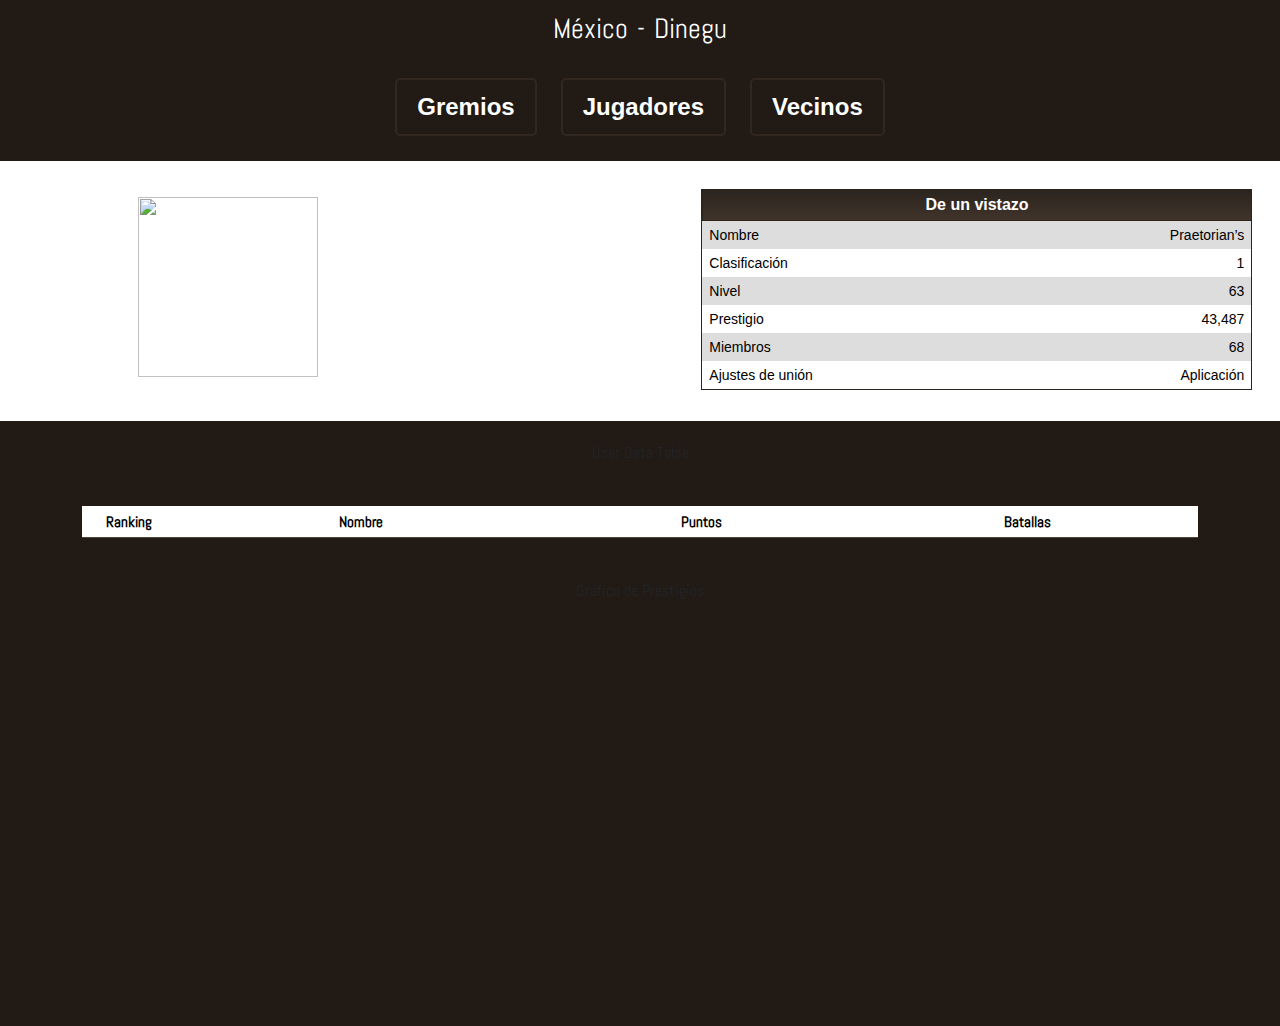
==== guild-details.html @ 0206d697 "gremios e inicio updated" ====
<!DOCTYPE html>
<html lang="en">
<head>
    <meta charset="UTF-8">
    <meta name="viewport" content="width=device-width, initial-scale=1.0">
    <title>User Data Table</title>
    <link rel="stylesheet" href="assets/bootstrap.min.css">
    <link rel="stylesheet" href="styles.css">
    <link rel="preconnect" href="https://fonts.googleapis.com">
    <script src="https://cdn.jsdelivr.net/npm/chart.js"></script>
<link rel="preconnect" href="https://fonts.gstatic.com" crossorigin>
<link href="https://fonts.googleapis.com/css2?family=Abel&display=swap" rel="stylesheet">
    <link href="https://fonts.googleapis.com/css2?family=Roboto:wght@400;500;700&display=swap" rel="stylesheet">
</head>
<body>
    <div class="wrap">
        <div class="content">
            <p class="contentHeading">México - Dinegu</p>
            <div class="bigbtnContainer">
                <a class="bigbtn" href="guilds.html">Gremios</a>                        
                <a class="bigbtn" href="players.html">Jugadores</a> 
                <a class="bigbtn" href="neighboors.html">Vecinos</a> 
            </div>
        </div>
    </div>  
    <div class="cellContainer rdMarkUpBox">
        <div class="floatLeft centered">
            <div class="playerContent">
                <img src="//cdn.forge-db.com/images/guild_flags/flag_3.jpg" height="180" width="180">
            </div>
        </div>
        <div class="floatRight centered">
            <div class="statTable">
                <table>
                    <tbody>
                        <tr>
                            <td colspan="2">De un vistazo</td>
                        </tr>
                    <tr>
                        <td style="text-align: left">
                            Nombre                                </td>
                        <td style="text-align: right">
                            Praetorian’s                                </td>
                    </tr>
                    <tr>
                        <td style="text-align: left">
                            Clasificación                                </td>
                        <td style="text-align: right">
                            1                                </td>
                    </tr>
                    <tr>
                        <td style="text-align: left">
                            Nivel                                </td>
                        <td style="text-align: right">
                            63                                </td>
                    </tr>
                    <tr>
                        <td style="text-align: left">
                            Prestigio                                </td>
                        <td style="text-align: right">
                            43,487                                </td>
                    </tr>
                    <tr>
                        <td style="text-align: left">
                            Miembros                                </td>
                        <td style="text-align: right">
                            68                                </td>
                    </tr>
                    <tr>
                        <td style="text-align: left">
                            Ajustes de unión                                </td>
                        <td style="text-align: right">
                            Aplicación                                </td>
                    </tr>
                </tbody>
            </table>
            </div>
        </div>
        <br style="clear:both;">
    </div>          
    
    <div class="container">
        <h1 class="text-center my-4">User Data Table</h1>
        <table id="data-table" class="table table-striped table-hover">
            <thead class="thead-dark">
                <tr>
                    <th class="col-1">Ranking</th>
                    <th class="col-4">Nombre</th>
                    <th>Puntos</th>
                    <th>Batallas</th>
                </tr>
            </thead>
            <tbody>
                <!-- Data will be inserted here by JavaScript -->
            </tbody>
        </table>
    </div>
    <div class="container">
        <h1 class="text-center my-4">Gráfico de Prestigios</h1>
        <canvas id="prestige-chart" width="800" height="400"></canvas>
    </div>

    <script src="scripts/prestigeChart.js"></script>
    <script type="module" src="scripts/pageDetailGuild.js"></script>
</body>
</html>
---- styles.css ----
h1 {
    text-align: center;
}

table {
    width: 100%;
    border-collapse: collapse;
    margin-top: 20px;
}

th, td {
    border: 1px solid #ddd;
    padding: 8px;
    text-align: center;
}

th {
    background-color: #f4f4f4;
}
.table-hover tbody tr:hover {
    background-color: #881515; /* Color de fondo al hacer hover */
    cursor: pointer; /* Cambia el cursor al pasar sobre la fila */
}
html, body, div, span, applet, object, iframe,
h1, h2, h3, h4, h5, h6, p, blockquote, pre,
a, abbr, acronym, address, big, cite, code,
del, dfn, em, img, ins, kbd, q, s, samp,
small, strike, strong, sub, sup, tt, var,
b, u, i, center,
dl, dt, dd, ol, ul, li,
fieldset, form, label, legend,
table, caption, tbody, tfoot, thead, tr, th, td,
article, aside, canvas, details, embed,
figure, figcaption, footer, header,
menu, nav, output, ruby, section, summary,
time, mark, audio, video{margin:0;padding:0;border:0;font-size:100%;font:inherit;vertical-align:baseline;}
article, aside, details, figcaption, figure,
footer, header, menu, nav, section{display:block;}
body{line-height:1;}
ol, ul{list-style:none;}
blockquote, q{quotes:none;}
blockquote:before, blockquote:after,
q:before, q:after{content:none;}
table{border-collapse:collapse;border-spacing:0;}
a{text-decoration:none;}
.txt-rt{text-align:right;}
.txt-lt{text-align:left;}
.txt-center{text-align:center;}
.float-rt{float:right;}
.float-lt{float:left;}
.clear{clear:both;}
.pos-relative{position:relative;}
.pos-absolute{position:absolute;}
.display-block{display:block;}
#aniAd{width:120px;height:600px;position:absolute;bottom:115px;right:-120px;z-index:1000;}
#aniAd2{width:300px;height:600px;position:absolute;bottom:-65px;right:-300px;z-index:1000;}
.close-image{display:block;float:left;position:relative;top:-5px;left:0;height:15px;}
.top_ad{padding-top:10px;padding-bottom:10px;margin-top:15px;margin-right:auto;margin-left:auto;margin-bottom:0;width:990px;text-align:center;}
.bottom_ad{padding-top:10px;padding-bottom:10px;margin-top:15px;margin-right:auto;margin-left:auto;margin-bottom:0;width:990px;text-align:center;}

body{background:#211A15;font-family:'Abel', sans-serif;}
.header{padding-top:15px;margin:0 0 15px 0;}
.gbWrap{width:1200px;margin:0 auto;}
.wrap{width:990px;margin:0 auto;}
.logo a{margin:25px 0;color:#D9C8BE;font-size:40px;float:left;}
.clearfix:after{display:block;clear:both;}
.menu-wrap{background:#32271F;display:inline-block;-webkit-border-radius:.3em;-moz-border-radius:.3em;border-radius:.3em;}
.menu{width:990px;margin:0 auto;}
.menu li{margin:0px;list-style:none;font-family:'Abel', sans-serif;}
.menu a{transition:all linear 0.15s;color:#d9c8be;}
.menu li:hover > a, .menu .current-item > a{text-decoration:none;color:#ffffff;}
.menu .arrow{font-size:11px;line-height:0%;}
.menu > ul > li{float:left;display:inline-block;position:relative;font-size:19px;-webkit-border-radius:.3em;-moz-border-radius:.3em;border-radius:.3em;}
.menu > ul > li > a{padding:10px 30px;display:inline-block;text-shadow:0px 1px 0px rgba(0,0,0,0.4);}
.menu > ul > li:hover > a, .menu > ul > .current-item > a{background:#352a22;-webkit-border-radius:.3em;-moz-border-radius:.3em;border-radius:.3em;}
.sub-menu{width:160%;padding:5px 0px;position:absolute;top:100%;left:0px;z-index:-1;opacity:0;transition:opacity linear 0.15s;box-shadow:0px 2px 3px rgba(0,0,0,0.2);background:#352a22;}
.menu li:hover .sub-menu{z-index:1;opacity:1;}
.sub-menu li{display:block;font-size:16px;}
.sub-menu li a{padding:5px 20px;display:block;}
.sub-menu li a:hover, .sub-menu .current-item a{background:#473a30;}
.icon2{width:16px;height:16px;float:left;margin-top:2.5px;margin-right:5px;}
.icon2.icon-foe{background:url(//cdn.forge-db.com/images/foe.png);}
.icon{width:16px;height:11px;float:left;margin-top:2.5px;margin-right:5px;}
.icon.icon-beta{background:url(//cdn.forge-db.com/images/beta-flag.png);}
.icon.icon-us{background:url(//cdn.forge-db.com/images/us-flag.png);}
.icon.icon-en{background:url(//cdn.forge-db.com/images/en-flag.png);}
.icon.icon-nl{background:url(//cdn.forge-db.com/images/nl-flag.png);}
.icon.icon-fr{background:url(//cdn.forge-db.com/images/fr-flag.png);}
.icon.icon-de{background:url(//cdn.forge-db.com/images/de-flag.png);}
.icon.icon-mx{background:url(//cdn.forge-db.com/images/mx-flag.png);}
.icon.icon-it{background:url(//cdn.forge-db.com/images/it-flag.png);}
.icon.icon-pt{background:url(//cdn.forge-db.com/images/pt-flag.png);}
.icon.icon-es{background:url(//cdn.forge-db.com/images/es-flag.png);}
.icon.icon-br{background:url(//cdn.forge-db.com/images/br-flag.png);}
.icon.icon-ro{background:url(//cdn.forge-db.com/images/ro-flag.png);}
.icon.icon-cz{background:url(//cdn.forge-db.com/images/cz-flag.png);}
.icon.icon-dk{background:url(//cdn.forge-db.com/images/dk-flag.png);}
.icon.icon-se{background:url(//cdn.forge-db.com/images/se-flag.png);}
.icon.icon-sk{background:url(//cdn.forge-db.com/images/sk-flag.png);}
.icon.icon-gr{background:url(//cdn.forge-db.com/images/gr-flag.png);}
.icon.icon-hu{background:url(//cdn.forge-db.com/images/hu-flag.png);}
.icon.icon-pl{background:url(//cdn.forge-db.com/images/pl-flag.png);}
.icon.icon-tr{background:url(//cdn.forge-db.com/images/tr-flag.png);}
.icon.icon-ru{background:url(//cdn.forge-db.com/images/ru-flag.png);}
.icon.icon-fi{background:url(//cdn.forge-db.com/images/fi-flag.png);}
.icon.icon-ar{background:url(//cdn.forge-db.com/images/ar-flag.png);}
.icon.icon-th{background:url(//cdn.forge-db.com/images/th-flag.png);}
.icon.icon-no{background:url(//cdn.forge-db.com/images/no-flag.png);}
.nav{margin-top:15px;background:#32271F;-webkit-border-radius:.3em;-moz-border-radius:.3em;border-radius:.3em;}
.nav ul{padding:0 0 0 5px;}
.nav li{float:left;text-align:center;display:inline-block;border-right:1px solid #2c251f;}
.nav li a{color:#d9c8be;font-size:15px;display:block;padding:10px 25px;-moz-transition:all .3s;-o-transition:all .3s;-webkit-transition:all .3s;-ms-transition:all .3s;transition:all .3s;}
.nav li a:hover{color:#fff;background:#352A22;}
.content{margin:0 auto;}
.slide-box{margin:10px auto 30px auto;width:990px;height:300px;}
.list{margin:0 0 0 2em;}
.list li{margin:0;color:#000000;font-size:12px;padding-bottom:15px;list-style-type:disc;}
.box:first-child{margin-left:0;}
.box{float:left;position:relative;width:300px;height:320px;background:#40332a;margin:0 0 0 44px;-webkit-box-shadow:1px 2px 3px #000;-moz-box-shadow:1px 2px 3px #111;box-shadow:1px 2px 3px #1d1d1d;-webkit-border-radius:.3em;-moz-border-radius:.3em;border-radius:.3em;}
.box h1{margin:0 0 12px 0;padding-bottom:12px;font-size:18px;color:#000000;border-bottom:2px dotted #d9c8be;}
.box .prev{margin:18px auto;text-align:center;}
.box .more p{position:absolute;right:15px;bottom:15px;background:#2c251f;font-size:10px;padding:5px;-webkit-border-radius:.3em;-moz-border-radius:.3em;border-radius:.3em;}
.box .more p a{color:#fff;display:block;}
.boxes{margin:35px auto;}
.b-box{position:relative;padding:20px 40px;background:#fff;-webkit-box-shadow:1px 2px 3px #000;-moz-box-shadow:1px 2px 3px #111;box-shadow:1px 2px 3px #1d1d1d;-webkit-border-radius:.3em;-moz-border-radius:.3em;border-radius:.3em;}
.leftTall{position:relative;margin:0 auto;display:inline-block;}
.rightTall{position:absolute;margin:0 auto;height:300px;width:710px;display:inline-block;padding-top:45px;padding-right:45px;padding-left:10px;padding-bottom:45px;}
.rightTall h5{font:400 75px/1.1 'Rancho', Georgia, serif;}
.rightTall h6{display:inline-block;margin-right: 10px;font:400 17px/1.6 'Gudea', Verdana, Helvetica, sans-serif;line-height:120%;}
.rightTall h6 a{color:#21759b;font-weight:500;}
.cellbox{position:relative;padding:10px 10px;background:#ffffff;-webkit-box-shadow:1px 2px 3px #000;-moz-box-shadow:1px 2px 3px #111;box-shadow:1px 2px 3px #1d1d1d;-webkit-border-radius:.3em;-moz-border-radius:.3em;border-radius:.3em;}
.cellContainer{position:relative;top:0;left:0;margin:0 auto;padding:5px;background-color:#ffffff;}
.floatRight{float:right;width:45%;padding:10px;margin:1% 1% 1% 1%;}
.floatLeft{float:left;width:45%;padding:10px;margin:1% 1% 1% 1%;}
.contentHeading{color:#FFFFFF;letter-spacing:0;word-spacing:2pt;font-size:28px;text-align:center;line-height:1;margin:0;padding:15px;}
.redBox{background-color:#FFE6E6;display:inline-block;width:900px;text-align:center;padding:4px;font-size:120%;font-weight:bold;border:1px solid #fecfcf;}
.statTable{margin:0;padding:0;width:100%;border:1px solid #2c251f;}
.statTable table{border-collapse:collapse;border-spacing:0;width:100%;height:100%;margin:0;padding:0;white-space:nowrap;}
.statTable tr:last-child td:last-child{}
.statTable table tr:first-child td:first-child{}
.statTable table tr:first-child td:last-child{}
.statTable tr:last-child td:first-child{}
.statTable tr:hover td{}
.statTable tr:nth-child(odd){background-color:#fff;}
.statTable tr:nth-child(even){background-color:#ddd;}
.statTable td{text-align:left;vertical-align:middle;padding:7px;font-size:14px;font-family:Helvetica, sans-serif;color:#000000;}
.statTable td a{color:#000;font-weight:bold;}
.statTable tr:last-child td{border-width:0 1px 0 0;}
.statTable tr td:last-child{border-width:0 0 1px 0;}
.statTable tr:last-child td:last-child{border-width:0 0 0 0;}
.statTable tr:first-child td{background:-o-linear-gradient(bottom, #2c251f 5%, #40332a 100%);background:-webkit-gradient(linear, left top, left bottom, color-stop(0.05, #2c251f), color-stop(1, #40332a));background:-moz-linear-gradient(center top, #2c251f 5%, #40332a 100%);filter:progid:DXImageTransform.Microsoft.gradient(startColorstr="#2c251f", endColorstr="#40332a");background:-o-linear-gradient(top,#2c251f,#40332a);background-color:#2c251f;border:1px solid #2c251f;text-align:center;font-size:16px;font-family:Helvetica, sans-serif;font-weight:bold;color:#ffffff;}
.statTable tr:first-child:hover td{background:-o-linear-gradient(bottom, #2c251f 5%, #40332a 100%);background:-webkit-gradient(linear, left top, left bottom, color-stop(0.05, #2c251f), color-stop(1, #40332a));background:-moz-linear-gradient(center top, #2c251f 5%, #40332a 100%);filter:progid:DXImageTransform.Microsoft.gradient(startColorstr="#2c251f", endColorstr="#40332a");background:-o-linear-gradient(top,#2c251f,#40332a);background-color:#2c251f;}
.statTable tr:first-child td:first-child{border-width:0 0 1px 0;}
.statTable tr:first-child td:last-child{border-width:0 0 1px 1px;}
.b-box h1{margin:0 0 12px 0;padding:12px 0;font-size:24px;color:#40332a;border-bottom:2px dotted #473a30;}
.b-box h4{margin:0 0 12px 0;padding:12px 0;font-size:24px;color:#40332a;border-bottom:2px dotted #473a30;text-align:center;}
.b-box p{margin:0 0 12px 0;line-height:1.5em;font-size:15px;color:#000000;font-family:Helvetica, sans-serif;}
.b-box p a{color:#21759b;}
.b-box span{font-weight:bold;}
.table{
    display:table;
    font-size:15px;
    font-weight: bold;
    border-bottom:1px solid #564437;
    color:#c3aea2;
    margin:3em auto;
}

.table-head{display:table-header-group;}
.table-head .column{background:#564437;color:#c3aea2;border-right:1px solid #564437;border-bottom:none;text-align:center;}
.row{display:table-row;}
.row .column:nth-child(1){border-left:1px solid #564437;}
.row:last-child .column{border-bottom:none;}
.column{display:table-cell;padding:10px 20px;border-bottom:1px solid #564437;border-right:1px solid #564437;}
.f-menu{position:relative;margin:1.8em 0;background:#32271F;-webkit-border-radius:.3em;-moz-border-radius:.3em;border-radius:.3em;}
.f-menu ul{padding:0;margin-left:10px;}
.f-menu li{display:inline-block;}
.f-menu li a{color:#a68775;font-size:15px;display:block;padding:10px;}
.f-menu li a:hover{color:#fff;}
.copy{position:absolute;right:10px;top:13px;color:#a68775;font-size:12px;}
.contact{float:left;margin:2em 0 1em 1em;}
.contact li:first-child{font-size:16px;color:#21759b;}
.contact li:last-child{line-height:1.5em;border-top:1px solid #2c251f;padding-top:10px;}
.contact li{width:400px;color:#c4ac9e;font-size:12px;padding-bottom:9px;}
.land{font-size:12px;color:#c4ac9e;}
.book-list{margin:4em 0;}
.book-list li{padding:7px 0;font-size:14px;color:#C4AC9E;}
.book-list li:first-child{color:#21759b;font-size:18px;}
.form{font-size:.8em;margin:2em 0 0 5em;}
form label{font-size:15px;color:#000;padding-bottom:5px;}
form div{padding:20px;}
form div:last-child{border-bottom:none;}
form span{display:block;color:#aaa;}
.form form input[type=text],
form input[type=password],
form textarea,
form input[type=text].error,
form input[type=password].error,
form select.error{padding:8px 5px;width:300px;font-size:14px;font-family:Arial, Helvetica, sans-serif;margin:10px 0;border:1px solid #564437;color:#d9c8be;background:none;-webkit-border-radius:.2em;-moz-border-radius:.2em;border-radius:.2em;}
.form form input[type=text]:focus,
form input[type=password]:focus,
form textarea:focus,
form select:focus{background:none;outline:none;}
.content form input[type=submit]{cursor:pointer;color:#fff;background:#2c251f;padding:8px 15px;border:1px solid #564437;-webkit-border-radius:.3em;-moz-border-radius:.3em;border-radius:.3em;}
.content form input[type=submit]:hover{background:#564437;}
.content form textarea{height:100px;width:300px;}
.error{display:inline;font-size:12px;font-weight:normal;padding:10px 0 0 10px;color:#21759b;}
select.error{padding:0;}
.content ul{margin:0 0 12px 0;}
.content li{color:#000;font-size:12px;line-height:22px;}
.content h2, .content h3{color:#D9C8BE;font-weight:bold;margin:12px 0;}
.playerContent{display:table-cell;width:400px;height:205px;vertical-align:middle;text-align:center;margin:auto;font-size:3em;}
.btnContainer{position:relative;top:0;left:0;margin:10px;padding:10px;background-color:#32271F;border:solid #211A15 2px;-webkit-border-radius:5px;-moz-border-radius:5px;border-radius:5px;}
.btn{background:#211a15;-webkit-border-radius:5px;-moz-border-radius:5px;border-radius:5px;font-family:'Gudea',sans-serif;font-size:14px;color:#d9c8be;padding:15px 20px 15px 20px;border:solid #32271F 2px;text-decoration:none;display:inline-block;width:110px;text-align:center;}
.btn:hover{background:#473a30;text-decoration:none;text-shadow:0 1px 0 rgba(0,0,0,0.4);font-weight:bold;}
.bigbtnContainer{text-align:center;padding:10px;margin-bottom:15px;}
.bigbtn{background:#211a15;-webkit-border-radius:5px;-moz-border-radius:5px;border-radius:5px;font-family:'Gudea',sans-serif;font-size:24px;color:#fff;padding:15px 20px 15px 20px;border:solid #32271F 2px;text-decoration:none;font-weight:bold;display:inline-block;text-align:center;margin:10px 10px 0 10px;}
.bigbtn:hover{background:#473a30;text-decoration:none;text-shadow:0 1px 0 rgba(0,0,0,0.4);
.abel-regular {
    font-family: "Abel", sans-serif;
    font-weight: 400;
    font-style: normal;
    };
}
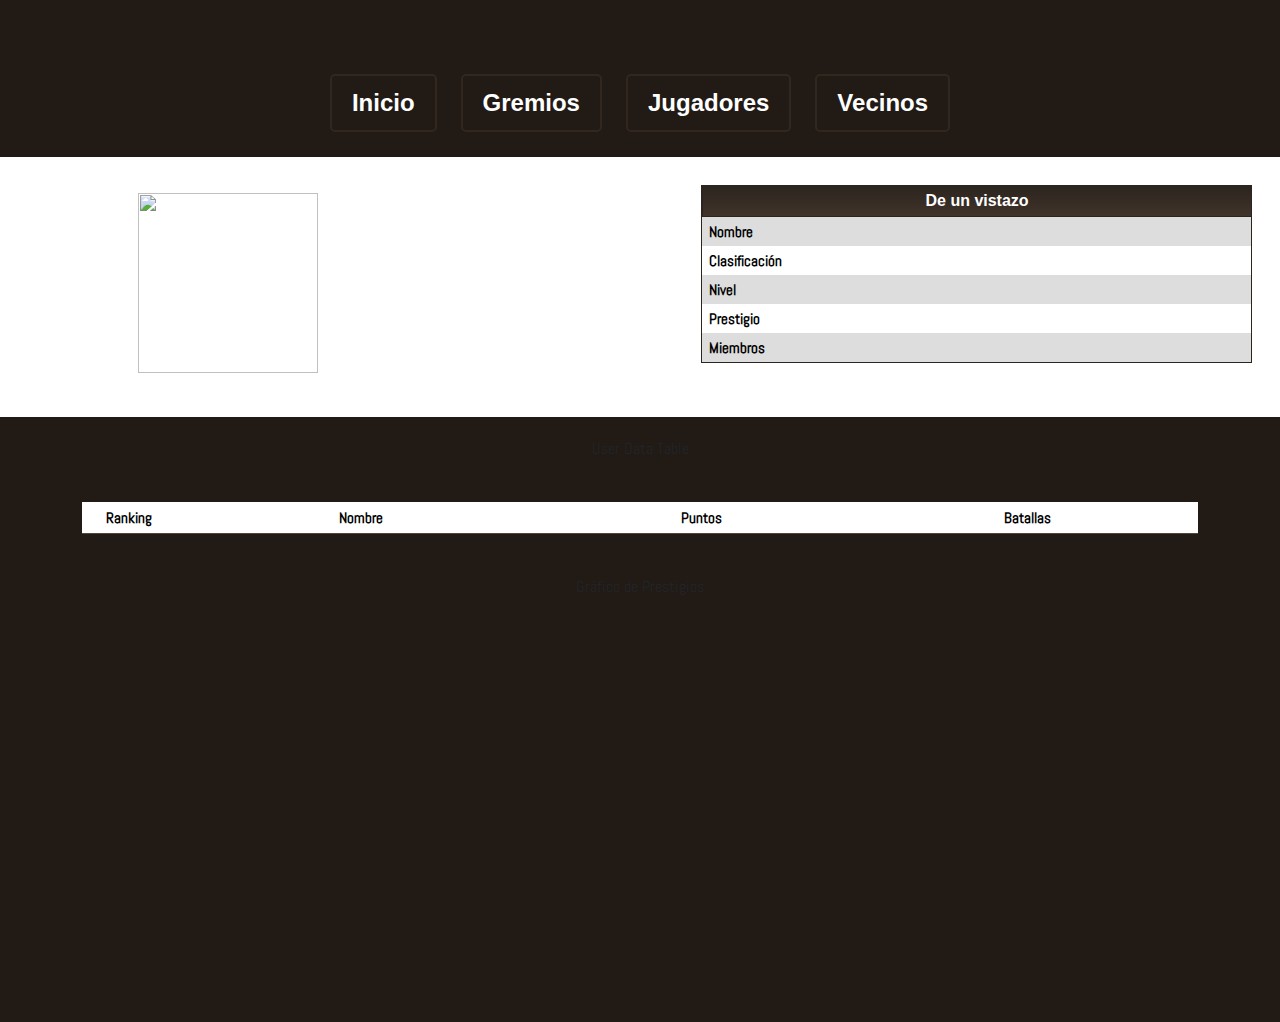
==== commit 18a485fe: "new" ====
--- a/guild-details.html
+++ b/guild-details.html
@@ -14,9 +14,10 @@
 </head>
 <body>
     <div class="wrap">
-        <div class="content">
-            <p class="contentHeading">México - Dinegu</p>
+        <div class="content mt-4">
+            <p class="contentHeading" id="tittle"></p>
             <div class="bigbtnContainer">
+                <a class="bigbtn" href="index.html">Inicio</a>  
                 <a class="bigbtn" href="guilds.html">Gremios</a>                        
                 <a class="bigbtn" href="players.html">Jugadores</a> 
                 <a class="bigbtn" href="neighboors.html">Vecinos</a> 
@@ -26,54 +27,58 @@
     <div class="cellContainer rdMarkUpBox">
         <div class="floatLeft centered">
             <div class="playerContent">
-                <img src="//cdn.forge-db.com/images/guild_flags/flag_3.jpg" height="180" width="180">
+                <img id="flag" src="https://img.freepik.com/fotos-premium/textura-papel-negro-vertical-motas-ruido_469558-42443.jpg" height="180" width="180">
             </div>
         </div>
         <div class="floatRight centered">
             <div class="statTable">
                 <table>
                     <tbody>
-                        <tr>
-                            <td colspan="2">De un vistazo</td>
-                        </tr>
-                    <tr>
-                        <td style="text-align: left">
-                            Nombre                                </td>
-                        <td style="text-align: right">
-                            Praetorian’s                                </td>
-                    </tr>
-                    <tr>
-                        <td style="text-align: left">
-                            Clasificación                                </td>
-                        <td style="text-align: right">
-                            1                                </td>
-                    </tr>
-                    <tr>
-                        <td style="text-align: left">
-                            Nivel                                </td>
-                        <td style="text-align: right">
-                            63                                </td>
-                    </tr>
-                    <tr>
-                        <td style="text-align: left">
-                            Prestigio                                </td>
-                        <td style="text-align: right">
-                            43,487                                </td>
-                    </tr>
-                    <tr>
-                        <td style="text-align: left">
-                            Miembros                                </td>
-                        <td style="text-align: right">
-                            68                                </td>
-                    </tr>
-                    <tr>
-                        <td style="text-align: left">
-                            Ajustes de unión                                </td>
-                        <td style="text-align: right">
-                            Aplicación                                </td>
-                    </tr>
-                </tbody>
-            </table>
+                       <tr>
+                          <td colspan="2">De un vistazo</td>
+                       </tr>
+                       <tr>
+                          <td style="text-align: left">
+                             Nombre                                
+                          </td>
+                          <td style="text-align: right" id="name-clan">
+                                                           
+                          </td>
+                       </tr>
+                       <tr>
+                          <td style="text-align: left" >
+                             Clasificación                                
+                          </td>
+                          <td style="text-align: right" id="ranking">
+                                                          
+                          </td>
+                       </tr>
+                       <tr>
+                          <td style="text-align: left">
+                             Nivel                                
+                          </td>
+                          <td style="text-align: right" id="nivel">
+                                                          
+                          </td>
+                       </tr>
+                       <tr>
+                          <td style="text-align: left">
+                             Prestigio                                
+                          </td>
+                          <td style="text-align: right" id="prestige">
+                                                        
+                          </td>
+                       </tr>
+                       <tr>
+                          <td style="text-align: left">
+                             Miembros                                
+                          </td>
+                          <td style="text-align: right" id="num-members">
+                                                        
+                          </td>
+                       </tr>
+                    </tbody>
+                 </table>
             </div>
         </div>
         <br style="clear:both;">
--- a/styles.css
+++ b/styles.css
@@ -145,7 +145,16 @@
 .statTable tr:hover td{}
 .statTable tr:nth-child(odd){background-color:#fff;}
 .statTable tr:nth-child(even){background-color:#ddd;}
-.statTable td{text-align:left;vertical-align:middle;padding:7px;font-size:14px;font-family:Helvetica, sans-serif;color:#000000;}
+.statTable td{
+    text-align:left;
+    vertical-align:middle;
+    padding:7px;
+    font-size:15px;
+    font-family: Abel, 
+    sans-serif;
+    color:#000000;
+    font-weight: bold;
+}
 .statTable td a{color:#000;font-weight:bold;}
 .statTable tr:last-child td{border-width:0 1px 0 0;}
 .statTable tr td:last-child{border-width:0 0 1px 0;}
@@ -223,4 +232,4 @@
     font-weight: 400;
     font-style: normal;
     };
-}+}
